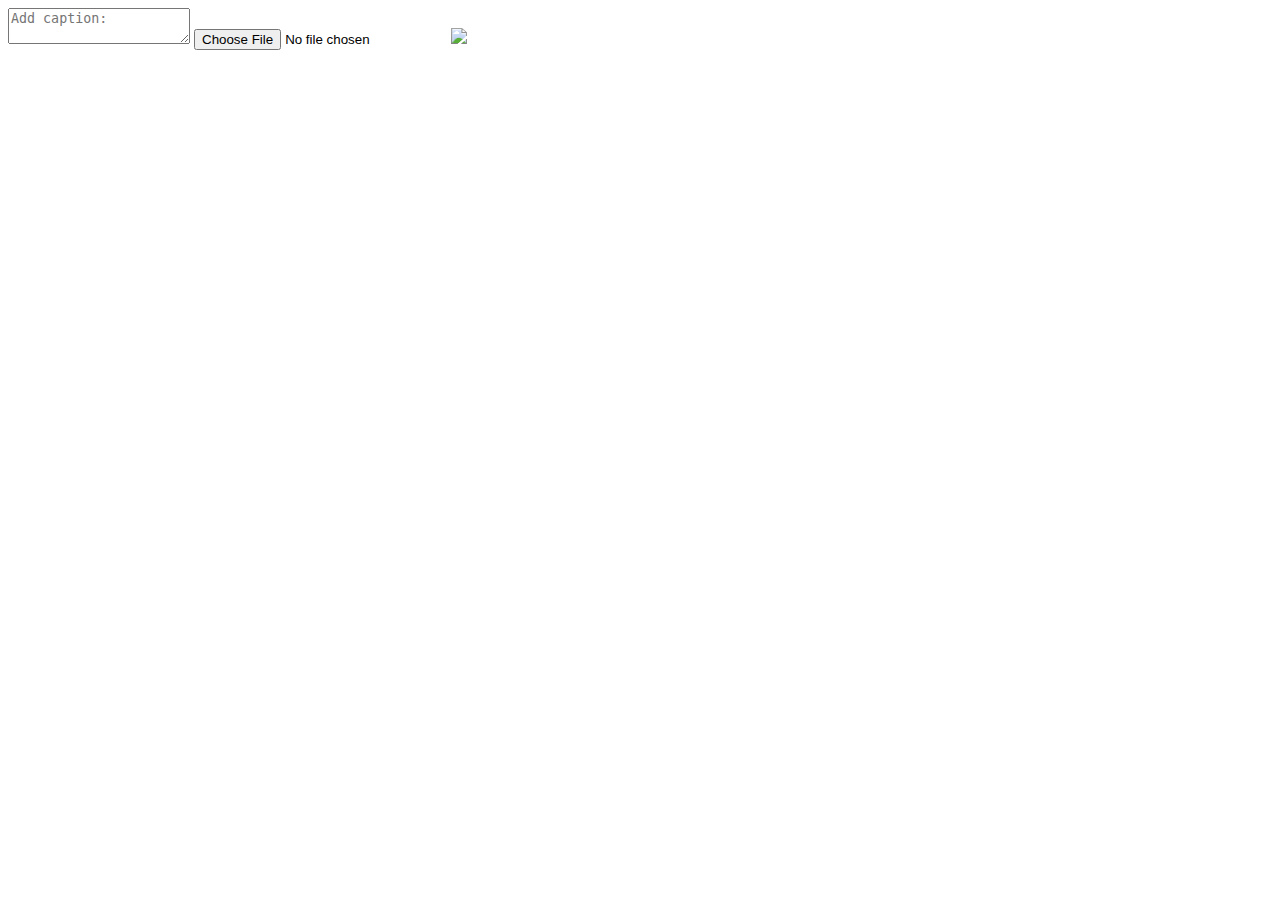
==== index.html @ 7cdc7440 "first commit-2" ====
<body><div class="container" id="imgbox">
    <div id="prevText"></div>
    <textarea id="textBox" placeholder="Add caption:"></textarea>
    <input type="file" accept="image/*" name="image" id="file" style="display: nonene' " onchange="loadFile(event)">
    <label for="file"><img src="images/upload.png" class="upload-icon"></label>
</div></body>
<script>
    var textBox = document.getElementById("textBox");
    var imgBox = document.getElementById("imgBox");
    textBox.onkeyup = textBox.onkeypress = function(){
    document.getElementById("prevText").innerHTML = this.value;
    }
    var loadFile = function(event){
imgBox.style.backgroundImage = "url(" +URL.createObjectURL (event.target.files[0])+ ")";
}

    
    </script>
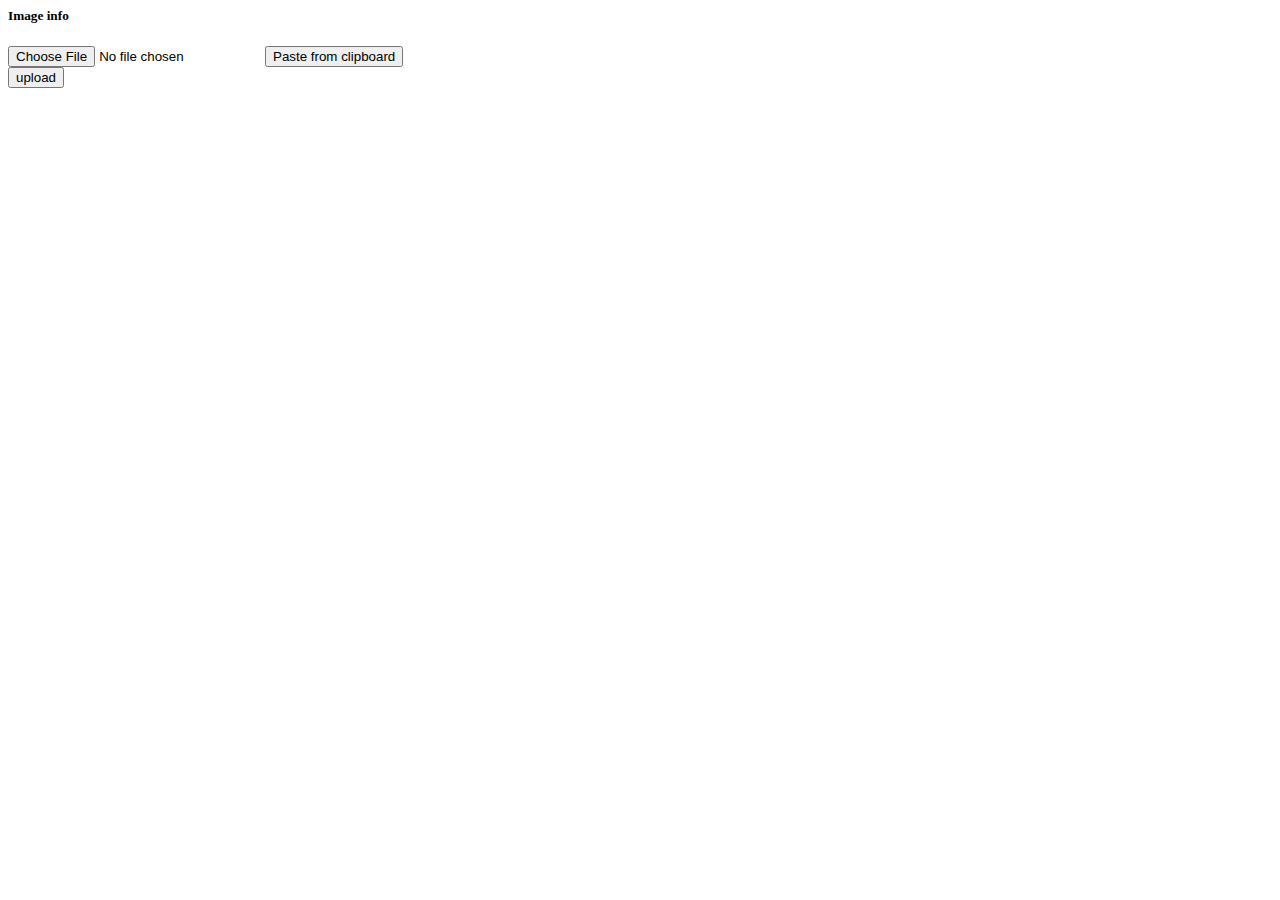
==== commit cb36fae9: "first commit-3" ====
--- a/index.html
+++ b/index.html
@@ -1,18 +1,17 @@
-<body><div class="container" id="imgbox">
-    <div id="prevText"></div>
-    <textarea id="textBox" placeholder="Add caption:"></textarea>
-    <input type="file" accept="image/*" name="image" id="file" style="display: nonene' " onchange="loadFile(event)">
-    <label for="file"><img src="images/upload.png" class="upload-icon"></label>
-</div></body>
-<script>
-    var textBox = document.getElementById("textBox");
-    var imgBox = document.getElementById("imgBox");
-    textBox.onkeyup = textBox.onkeypress = function(){
-    document.getElementById("prevText").innerHTML = this.value;
-    }
-    var loadFile = function(event){
-imgBox.style.backgroundImage = "url(" +URL.createObjectURL (event.target.files[0])+ ")";
-}
-
-    
-    </script>+<link rel="stylesheet" href="b.css">
+<link rel="script" href="b.js">
+<body>
+    <form class="form">
+        
+          
+          <div class="log"></div>
+        </form>
+        
+        <div class="container">
+          <h5>Image info</h5>
+          <input type="file" accept="image/*" class="local" />
+          <button class="paste"> Paste from clipboard </button>
+          <div class="img"></div>
+          <button type="submit"> upload </button>
+        </div>
+</body>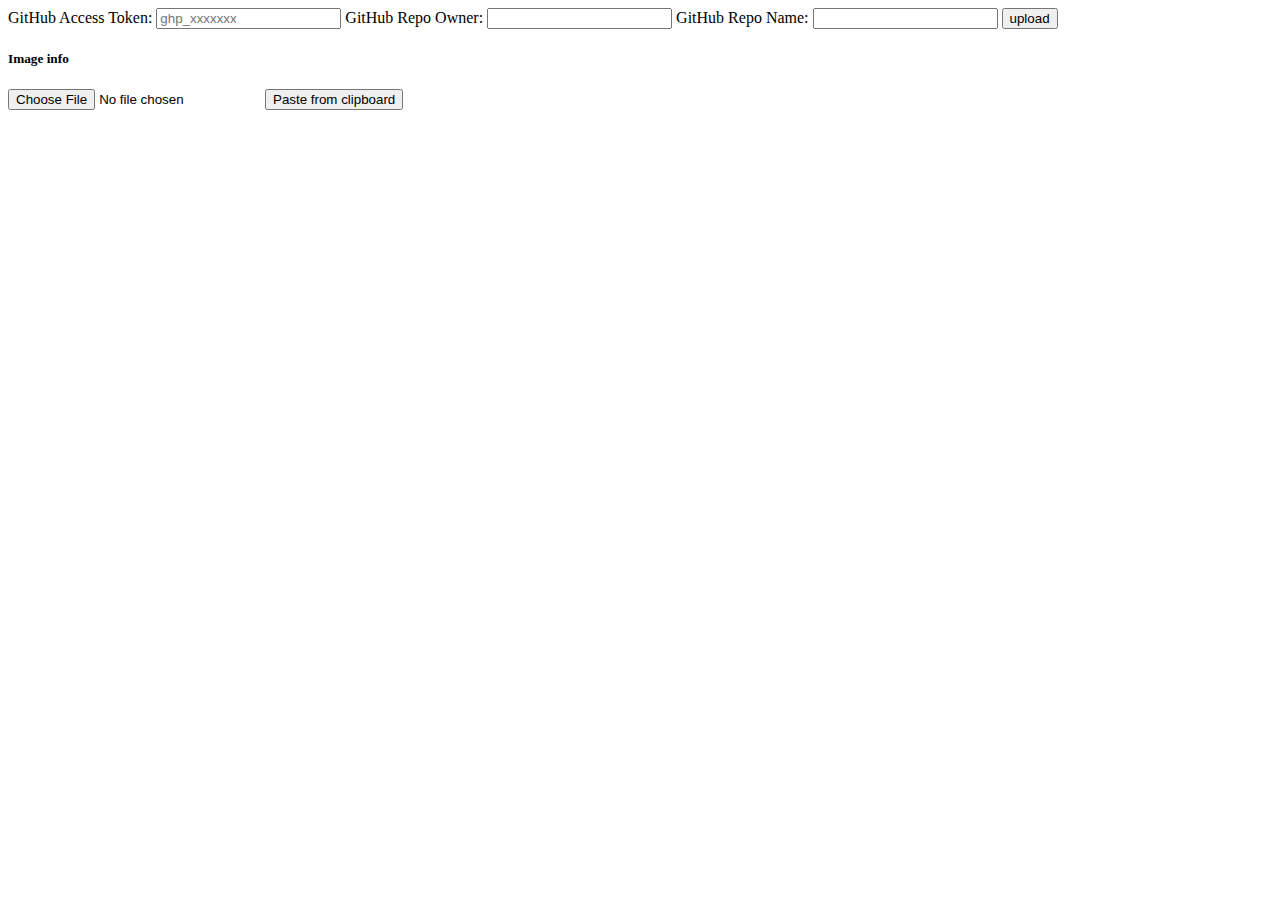
==== commit a8cbccf8: "first commit-5" ====
--- a/index.html
+++ b/index.html
@@ -1,17 +1,23 @@
-<link rel="stylesheet" href="b.css">
-<link rel="script" href="b.js">
 <body>
     <form class="form">
-        
-          
-          <div class="log"></div>
-        </form>
-        
-        <div class="container">
-          <h5>Image info</h5>
-          <input type="file" accept="image/*" class="local" />
-          <button class="paste"> Paste from clipboard </button>
-          <div class="img"></div>
-          <button type="submit"> upload </button>
-        </div>
+    <label>
+      GitHub Access Token: <input required name="token" placeholder="ghp_xxxxxxx" />
+    </label>
+    
+    <label>
+      GitHub Repo Owner: <input required name="owner" placeholder="" />
+    </label>
+      <label>
+      GitHub Repo Name: <input required name="repo" placeholder="" />
+    </label>
+      <button type="submit"> upload </button>
+      <div class="log"></div>
+    </form>
+    
+    <div class="container">
+      <h5>Image info</h5>
+      <input type="file" accept="image/*" class="local" />
+      <button class="paste"> Paste from clipboard </button>
+      <div class="img"></div>
+    </div>
 </body>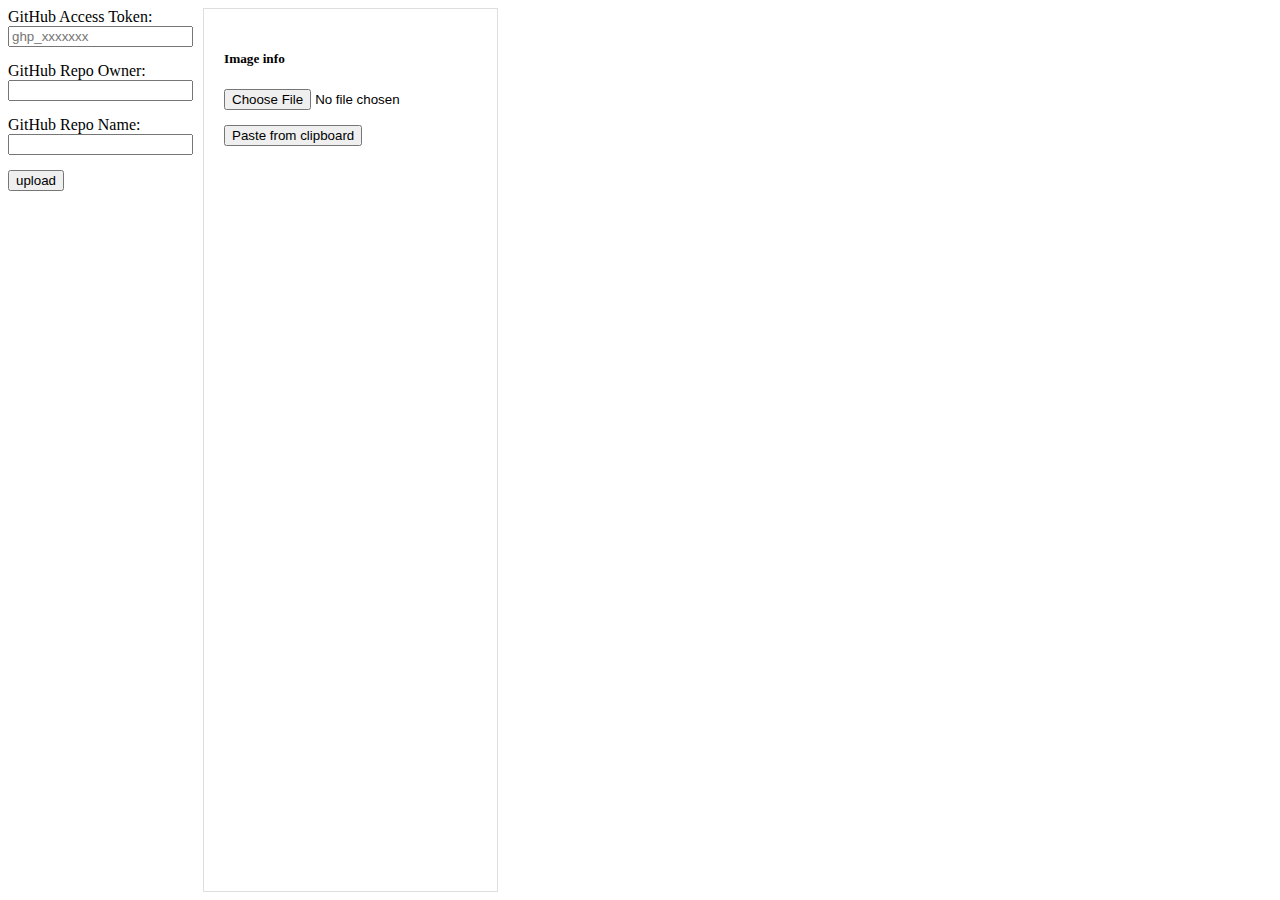
==== commit c2e02059: "first commit-6" ====
--- a/index.html
+++ b/index.html
@@ -1,3 +1,5 @@
+<link rel="stylesheet" href="b.css">
+<script src="b.js"></script>
 <body>
     <form class="form">
     <label>
--- a/b.css
+++ b/b.css
@@ -0,0 +1,28 @@
+label {
+    display: block;
+    margin-bottom: 15px;
+  }
+  
+  input {
+    display: block;
+  }
+  
+  body {
+    display: flex;
+  }
+  
+  .container {
+    border: 1px solid #dedede;
+    margin-left: 10px;
+   align-items: center;
+    padding: 20px;
+    cursor: pointer;
+  }
+  
+  .container button {
+    margin: 15px 0;
+  }
+  
+  .log {
+    color: #333;
+  }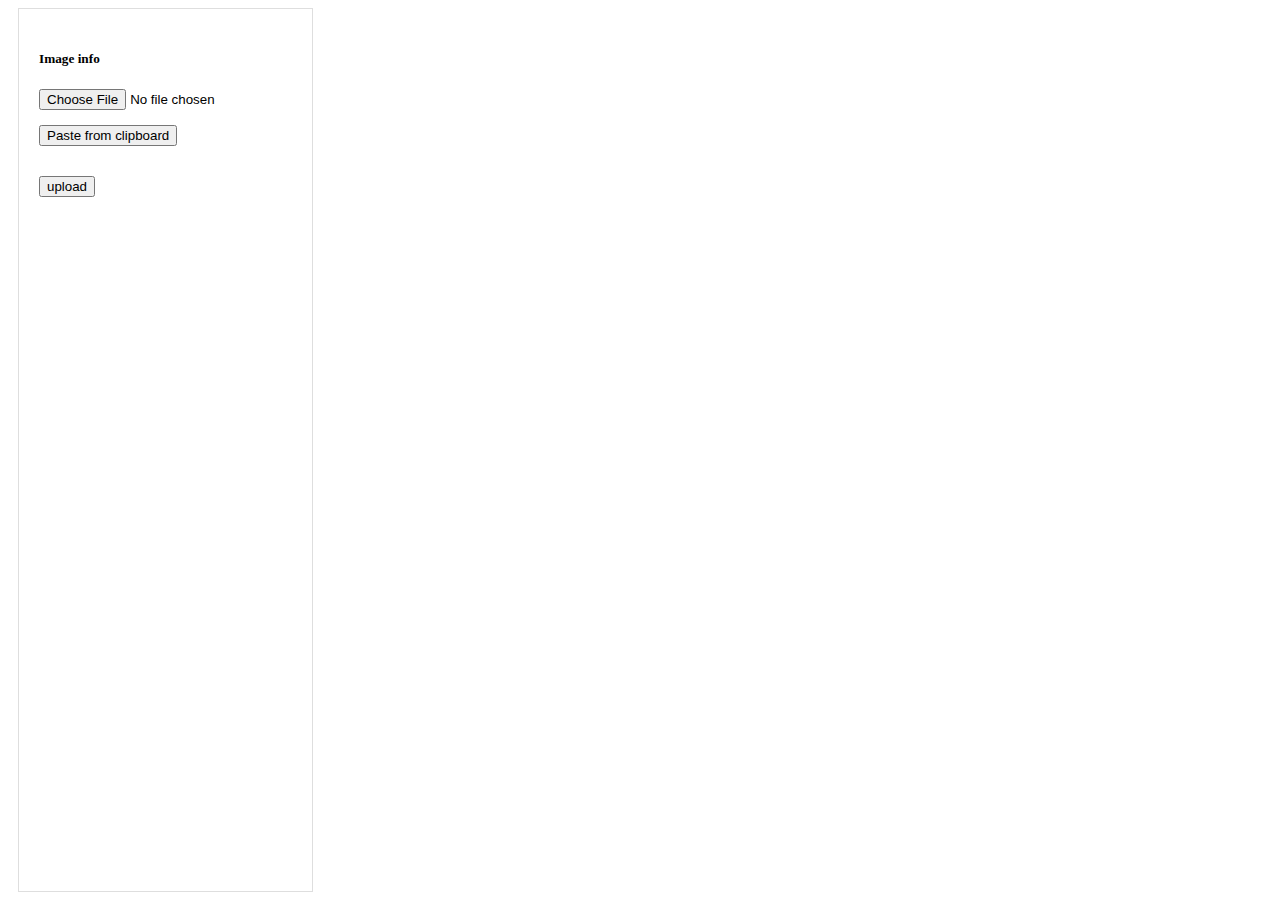
==== commit d19a7c72: "first commit-f" ====
--- a/index.html
+++ b/index.html
@@ -1,25 +1,18 @@
 <link rel="stylesheet" href="b.css">
 <script src="b.js"></script>
 <body>
-    <form class="form">
-    <label>
-      GitHub Access Token: <input required name="token" placeholder="ghp_xxxxxxx" />
-    </label>
-    
-    <label>
-      GitHub Repo Owner: <input required name="owner" placeholder="" />
-    </label>
-      <label>
-      GitHub Repo Name: <input required name="repo" placeholder="" />
-    </label>
-      <button type="submit"> upload </button>
-      <div class="log"></div>
-    </form>
+   
     
     <div class="container">
       <h5>Image info</h5>
       <input type="file" accept="image/*" class="local" />
       <button class="paste"> Paste from clipboard </button>
       <div class="img"></div>
+      <form class="form">
+    
+        <button type="submit"> upload </button>
+        <div class="log"></div>
+      </form>
     </div>
+    
 </body>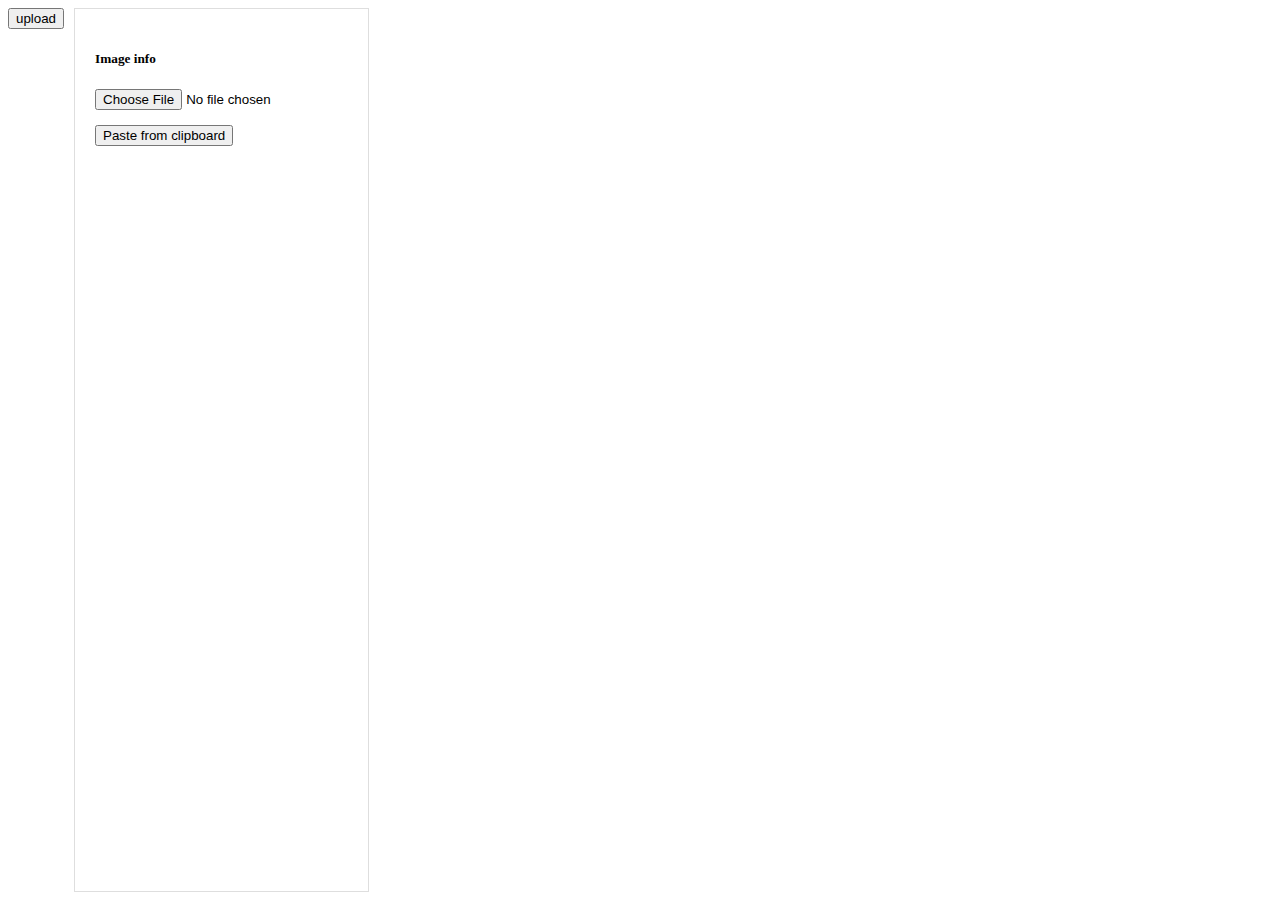
==== commit 8c19388e: "Add files via upload" ====
--- a/index.html
+++ b/index.html
@@ -1,18 +1,16 @@
-<link rel="stylesheet" href="b.css">
-<script src="b.js"></script>
-<body>
-   
-    
-    <div class="container">
-      <h5>Image info</h5>
-      <input type="file" accept="image/*" class="local" />
-      <button class="paste"> Paste from clipboard </button>
-      <div class="img"></div>
-      <form class="form">
-    
-        <button type="submit"> upload </button>
-        <div class="log"></div>
-      </form>
-    </div>
-    
+<link rel="stylesheet" href="b.css">
+<script src="b.js"></script>
+<body>
+  <form class="form">
+   
+      <button type="submit"> upload </button>
+      <div class="log"></div>
+    </form>
+    
+    <div class="container">
+      <h5>Image info</h5>
+      <input type="file" accept="image/*" class="local" />
+      <button class="paste"> Paste from clipboard </button>
+      <div class="img"></div>
+    </div>
 </body>--- a/b.css
+++ b/b.css
@@ -1,28 +1,28 @@
-label {
-    display: block;
-    margin-bottom: 15px;
-  }
-  
-  input {
-    display: block;
-  }
-  
-  body {
-    display: flex;
-  }
-  
-  .container {
-    border: 1px solid #dedede;
-    margin-left: 10px;
-   align-items: center;
-    padding: 20px;
-    cursor: pointer;
-  }
-  
-  .container button {
-    margin: 15px 0;
-  }
-  
-  .log {
-    color: #333;
+label {
+    display: block;
+    margin-bottom: 15px;
+  }
+  
+  input {
+    display: block;
+  }
+  
+  body {
+    display: flex;
+  }
+  
+  .container {
+    border: 1px solid #dedede;
+    margin-left: 10px;
+   align-items: center;
+    padding: 20px;
+    cursor: pointer;
+  }
+  
+  .container button {
+    margin: 15px 0;
+  }
+  
+  .log {
+    color: #333;
   }